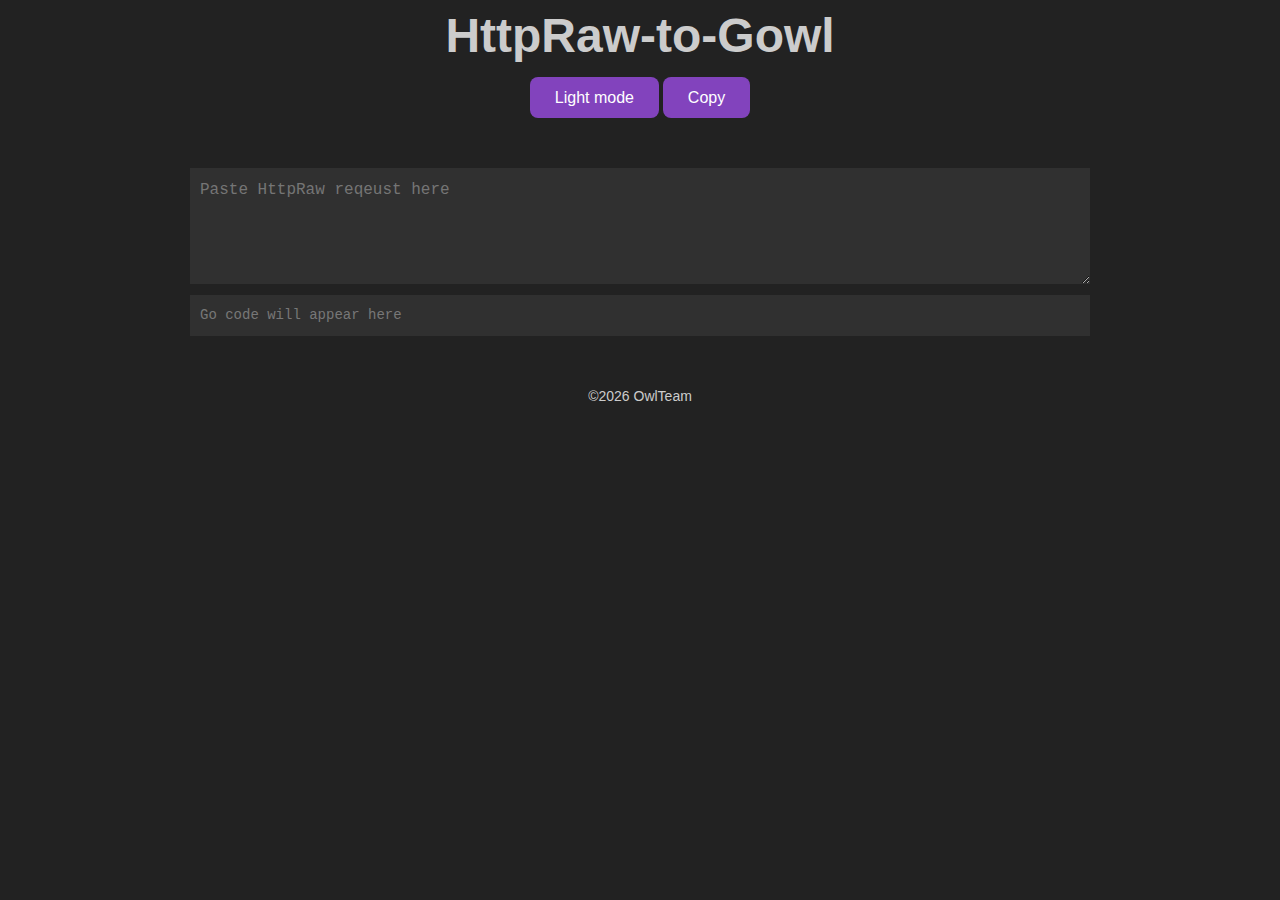
==== tools/httpraw-to-gowl/use.html @ 11a6e7ac "fixed path" ====
<!DOCTYPE html>
<html>

<head>
	<title>HttpRaw-to-Gowl</title>
	<meta charset="utf-8">
	<script src="../../resources/js/jquery.min.js"></script>
	<script src="../../resources/js/highlight.pack.js"></script>
	<script src="page.js"></script>
	<script src="logic.js"></script>
	<link rel="stylesheet" href="../../resources/css/color-brewer.css">
	<link rel="stylesheet" href="../../resources/css/common.css">
	<link rel='stylesheet' href='../../resources/css/dark.css' id='dark-css'>		
	<link rel="icon" href="https://i.ibb.co/QYgQJ1y/owl-6.png">
</head>

<body>
	<header>		
		<h1>HttpRaw-to-Gowl</h1>		
		<div class="copy-div">
			<a id="dark" href="javascript:">Light mode</a>
			<a id="copyButton" href="javascript:" type="button" onclick="copyCode()">Copy</a>
		</div>		
	</header>
	<main>
		<textarea id="input" rows="4" placeholder="Paste HttpRaw reqeust here"></textarea>
		<div id="output"></div>
	</main>
	<footer>
		&copy;<script>document.write(new Date().getFullYear());</script> OwlTeam
	</footer>
</body>

</html>
---- resources/css/color-brewer.css ----
/*

Colorbrewer theme
Original: https://github.com/mbostock/colorbrewer-theme (c) Mike Bostock <mike@ocks.org>
Ported by Fabrício Tavares de Oliveira

*/

.hljs {
  display: block;
  overflow-x: auto;
  padding: 0.5em;
  background: #fff;
}

.hljs,
.hljs-subst {
  color: #000;
}

.hljs-string,
.hljs-meta,
.hljs-symbol,
.hljs-template-tag,
.hljs-template-variable,
.hljs-addition {
  color: #756bb1;
}

.hljs-comment,
.hljs-quote {
  color: #636363;
}

.hljs-number,
.hljs-regexp,
.hljs-literal,
.hljs-bullet,
.hljs-link {
  color: #31a354;
}

.hljs-deletion,
.hljs-variable {
  color: #88f;
}



.hljs-keyword,
.hljs-selector-tag,
.hljs-title,
.hljs-section,
.hljs-built_in,
.hljs-doctag,
.hljs-type,
.hljs-tag,
.hljs-name,
.hljs-selector-id,
.hljs-selector-class,
.hljs-strong {
  color: #3182bd;
}

.hljs-emphasis {
  font-style: italic;
}

.hljs-attribute {
  color: #e6550d;
}
---- resources/css/common.css ----
html,body,div,span,applet,object,iframe,h1,h2,h3,h4,h5,h6,p,blockquote,pre,a,abbr,acronym,address,big,cite,code,del,dfn,em,img,ins,kbd,q,s,samp,small,strike,strong,sub,sup,tt,var,b,u,i,center,dl,dt,dd,ol,ul,li,fieldset,form,label,legend,table,caption,tbody,tfoot,thead,tr,th,td,article,aside,canvas,details,embed,figure,figcaption,footer,header,hgroup,menu,nav,output,ruby,section,summary,time,mark,audio,video{border:0;font-size:100%;font:inherit;vertical-align:baseline;margin:0;padding:0}article,aside,details,figcaption,figure,footer,header,hgroup,main,menu,nav,section{display:block}body{line-height:1}ol,ul{list-style:none}blockquote,q{quotes:none}blockquote:before,blockquote:after,q:before,q:after{content:none}table{border-collapse:collapse;border-spacing:0}

* {
	box-sizing: border-box;
}

body {
	font: 14px/1.5em sans-serif;
}

header,
main,
footer {
	width: 85%;
	max-width: 900px;
	margin: 50px auto;
}

header {
	margin-top: 0;
	text-align: center;
}

h1 {
	font-size: 48px;
	font-weight: bold;
	line-height: 1.5em;
	text-align: center;
}

h2 {
	font-size: 18px;
	line-height: 1.3em;
	text-align: center;
	margin-bottom: 25px;
}

p {
	max-width: 625px;
	margin: 10px auto;
}

code {
	font-family: 'Consolas', 'Menlo', 'Monaco', 'Courier New', monospace;
	padding: 1px 3px;
	background-color: #EEE;
	font-size: 12px;
}

.examples {
	max-width: none;
	text-align: center;
}

.examples a {
	margin: 0 3px;
}

.clr-red {
	color: #8243bd;
}

#input,
#output {
	border: none;
	padding: 10px;
	outline: none;
	font: 16px/1.5em Consolas, Menlo, Monaco, 'Courier New', monospace;
	white-space: pre;
	tab-size: 4;
}

#input {
	width: 100%;
	margin-bottom: 5px;
	overflow-y: auto;
	resize: vertical;
	background-color: #F0F8FF;
}

#output {
	background-color: #F0F8FF;
	word-wrap: break-word;
	font-size: 14px;
	overflow-x: auto;
}

footer {
	margin: 50px auto;
	text-align: center;
}

.copy-div {
	text-align: center;
	margin: 5px;
}

#copyButton{
	background-color: #8243bd; /* Green */
	border: none;
	color: white;
	padding: 10px 25px;
	text-align: center;
	text-decoration: none;
	display: inline-block;
	font-size: 16px;
	border-radius: 8px;
}

#dark{
	background-color: #8243bd;
	border: none;
	color: white;
	padding: 10px 25px;
	text-align: center;
	text-decoration: none;
	display: inline-block;
	font-size: 16px;
	border-radius: 8px;
}

.copy-div > a {
	text-decoration: none;
}

textarea::-webkit-scrollbar {
    width: 10px;
	height: 10px;
}

textarea::-webkit-scrollbar-track {	
    -webkit-box-shadow: inset 0 0 1px rgba(0, 0, 0, 0.904);
}

textarea::-webkit-scrollbar-thumb {
  background-color: #8243bd;
  border-radius: 20px;
  outline: none;
}
---- resources/css/dark.css ----
/* 
Dark mode written by github.com/fronbasal 
*/ 
 
body { 
    background: #222; 
    color: #ccc; 
} 
 
a { 
    text-decoration: none; 
    color: #26BE7F; 
} 
 
textarea { 
    background: #303030; 
    color: #ccc;    
} 
 
div#output { 
    background: #303030; 
    border: none;
} 

textarea#input { 
    background-color: #303030; 
    border: none;
} 
 
code { 
    background: #303030; 
    border-radius: 2px; 
} 
 
::selection { 
    background: rgba(255, 255, 255, 0.4); 
}
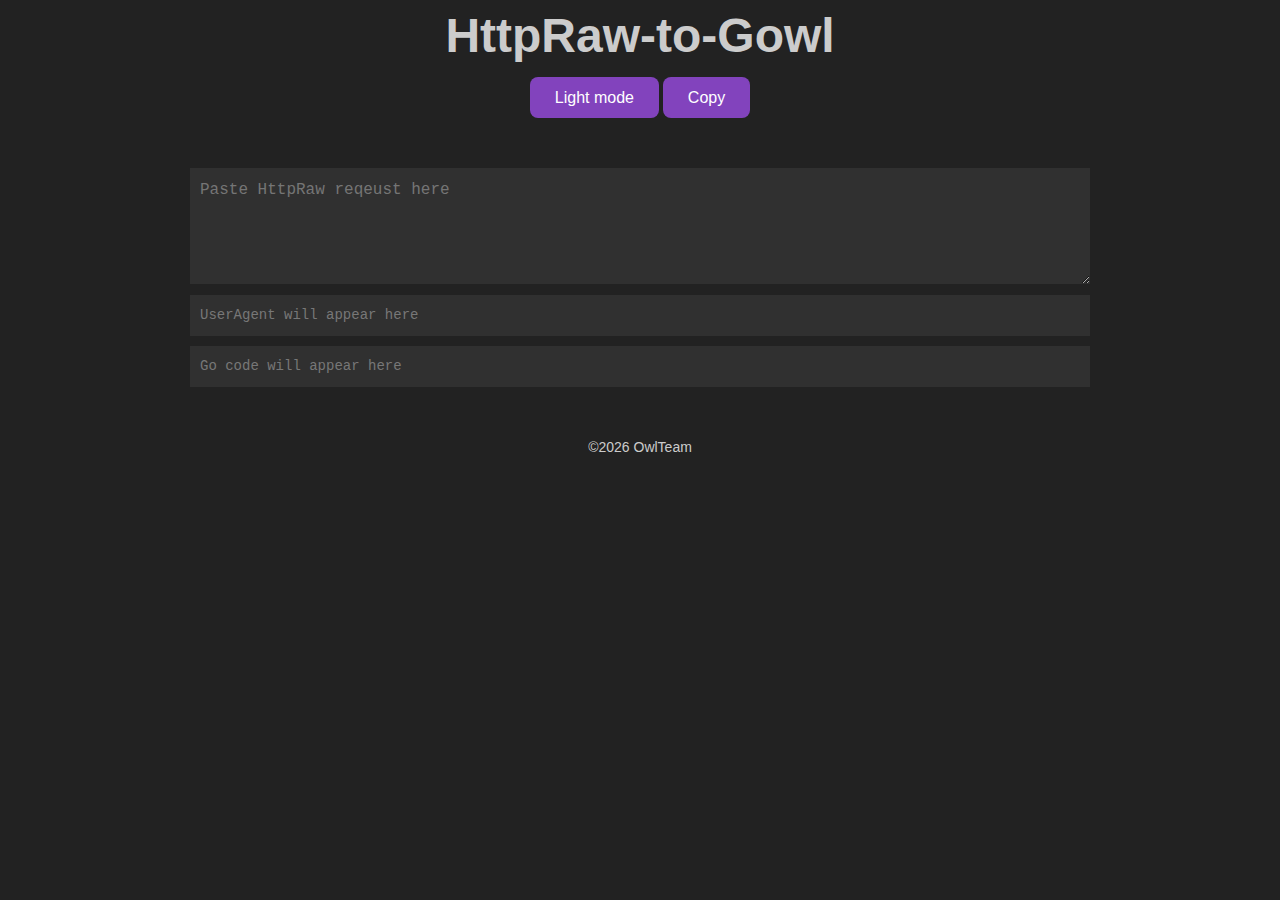
==== commit bd3b77d4: "add ua, fix undefined" ====
--- a/tools/httpraw-to-gowl/use.html
+++ b/tools/httpraw-to-gowl/use.html
@@ -24,6 +24,7 @@
 	</header>
 	<main>
 		<textarea id="input" rows="4" placeholder="Paste HttpRaw reqeust here"></textarea>
+		<div id="ua"></div>
 		<div id="output"></div>
 	</main>
 	<footer>
--- a/resources/css/common.css
+++ b/resources/css/common.css
@@ -29,10 +29,11 @@
 }
 
 h2 {
-	font-size: 18px;
+	font-size: 20px;
 	line-height: 1.3em;
 	text-align: center;
 	margin-bottom: 25px;
+	color: #8243bd;
 }
 
 p {
@@ -61,7 +62,8 @@
 }
 
 #input,
-#output {
+#output,
+#ua {
 	border: none;
 	padding: 10px;
 	outline: none;
@@ -83,6 +85,13 @@
 	word-wrap: break-word;
 	font-size: 14px;
 	overflow-x: auto;
+}
+
+#ua {
+	margin-bottom: 10px !important;
+	background-color: #F0F8FF;
+	overflow-x: auto;
+	font-size: 14px;
 }
 
 footer {
@@ -137,3 +146,18 @@
   border-radius: 20px;
   outline: none;
 }
+
+div::-webkit-scrollbar {
+    width: 10px;
+	height: 10px;
+}
+
+div::-webkit-scrollbar-track {	
+    -webkit-box-shadow: inset 0 0 1px rgba(0, 0, 0, 0.904);
+}
+
+div::-webkit-scrollbar-thumb {
+  background-color: #8243bd;
+  border-radius: 20px;
+  outline: none;
+}
--- a/resources/css/dark.css
+++ b/resources/css/dark.css
@@ -9,7 +9,7 @@
  
 a { 
     text-decoration: none; 
-    color: #26BE7F; 
+    color: #8243bd; 
 } 
  
 textarea { 
@@ -18,6 +18,11 @@
 } 
  
 div#output { 
+    background: #303030; 
+    border: none;
+} 
+
+div#ua { 
     background: #303030; 
     border: none;
 } 
